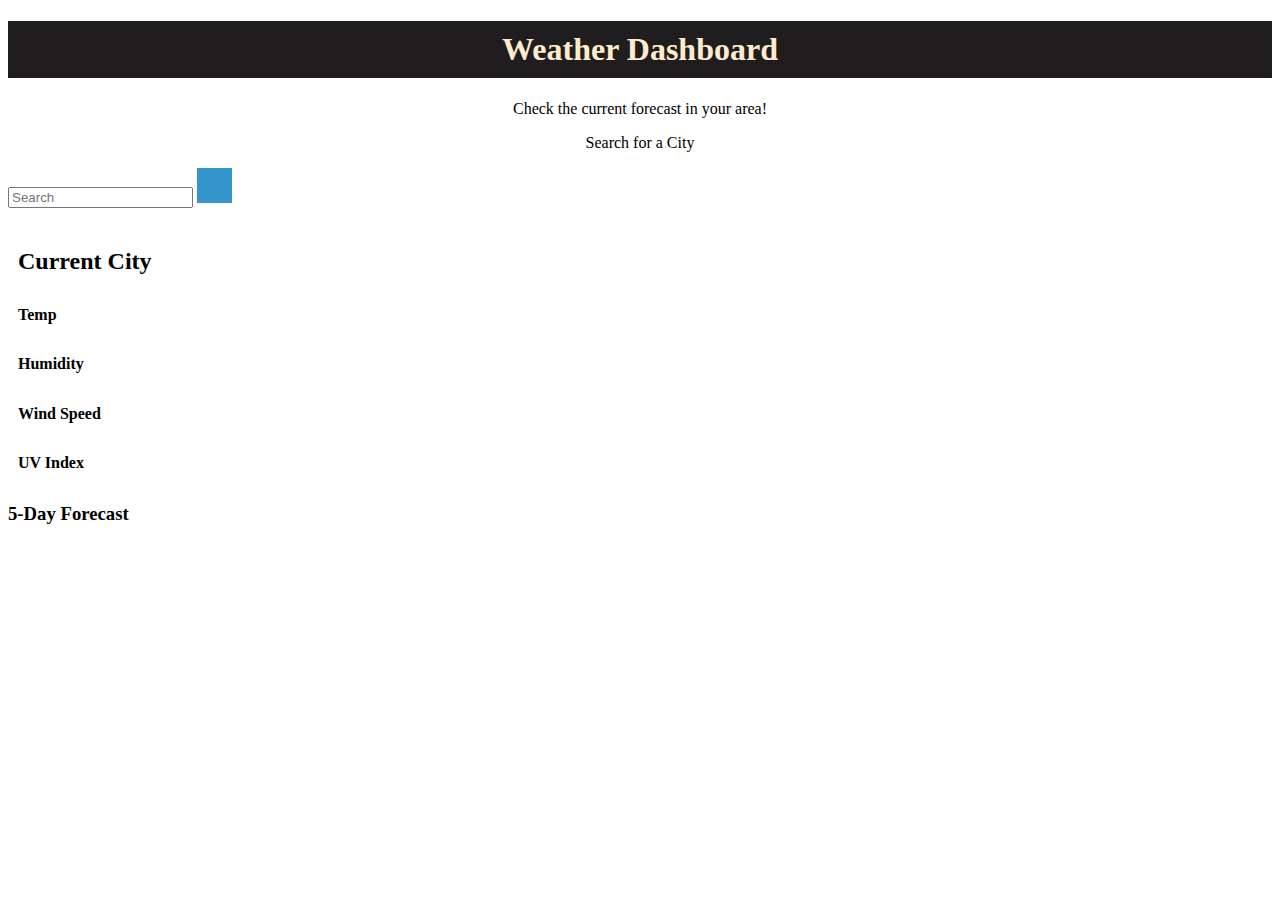
==== index.html @ e26d6aac "final html" ====
<!doctype html>
<html lang="en">
  <head>
    <!-- Required meta tags -->
    <meta charset="utf-8">
    <meta name="viewport" content="width=device-width, initial-scale=1, shrink-to-fit=no">

    <!-- Bootstrap CSS -->
    <link rel="stylesheet" href="https://cdn.jsdelivr.net/npm/bootstrap@4.6.0/dist/css/bootstrap.min.css" integrity="sha384-B0vP5xmATw1+K9KRQjQERJvTumQW0nPEzvF6L/Z6nronJ3oUOFUFpCjEUQouq2+l" crossorigin="anonymous">

    <link
      rel="stylesheet"
      href="https://use.fontawesome.com/releases/v5.8.1/css/all.css"
      integrity="sha384-50oBUHEmvpQ+1lW4y57PTFmhCaXp0ML5d60M1M7uH2+nqUivzIebhndOJK28anvf"
      crossorigin="anonymous"
    />

    <link rel="stylesheet" href="Assets/style.css">

    <title>Hello, world!</title>
  </head>
  <body>
    <h1>Weather Dashboard</h1>
          <p>Check the current forecast in your area!</p>
    <section class ="container-fluid">
        <div class ="row">
            <div class = "col-md-5 col-lg-4">
                <div class = "jumbotron">
                <p>Search for a City</p>
                <form class="form-inline ">
                    <input class="form-control mr-sm-2" type="search" placeholder="Search" aria-label="Search">
                    <button type="button" class="btn btn-info"> <i class="fas fa-search"></i></button>
                  </form>
                  
                </div>
            </div>
            <div class ="col-md-7 col-lg-8">
                 <div class="row">
                    <div class="col-md-12">
                        <div class ="card">
                            <h2>Current City</h2>
                            <h4>Temp</h4>
                            <h4>Humidity</h4>
                            <h4>Wind Speed</h4>
                            <h4>UV Index</h4>
                        </div>
                    </div>
                </div>
                <div class="row">
                    <div class="col-sm-12">
                        <h3>5-Day Forecast</h3>
                    </div>
                </div>
                <div class="row">
                    
                    <div class="col-md-2 five-day">
                        <div class ="card">
                            
                        </div>
                    </div>
                    <div class="col-md-2 five-day">
                        <div class ="card">
                            
                        </div>
                    </div>
                    <div class="col-md-2 five-day">
                        <div class ="card">
                            
                        </div>
                    </div>
                    <div class="col-md-2 five-day">
                        <div class ="card">
                            
                        </div>
                    </div>
                    <div class="col-md-2 five-day">
                        <div class ="card">
                            
                        </div>
                    </div>
                </div>
            </div>
            
            
        </div>
    </section> 
    
        
      
   
               
        

        
        

        

    <!-- Optional JavaScript; choose one of the two! -->

    <!-- Option 1: jQuery and Bootstrap Bundle (includes Popper) -->
    <script src="https://code.jquery.com/jquery-3.5.1.slim.min.js" integrity="sha384-DfXdz2htPH0lsSSs5nCTpuj/zy4C+OGpamoFVy38MVBnE+IbbVYUew+OrCXaRkfj" crossorigin="anonymous"></script>
    <script src="https://cdn.jsdelivr.net/npm/bootstrap@4.6.0/dist/js/bootstrap.bundle.min.js" integrity="sha384-Piv4xVNRyMGpqkS2by6br4gNJ7DXjqk09RmUpJ8jgGtD7zP9yug3goQfGII0yAns" crossorigin="anonymous"></script>

    <!-- Option 2: Separate Popper and Bootstrap JS -->
    <!--
    <script src="https://code.jquery.com/jquery-3.5.1.slim.min.js" integrity="sha384-DfXdz2htPH0lsSSs5nCTpuj/zy4C+OGpamoFVy38MVBnE+IbbVYUew+OrCXaRkfj" crossorigin="anonymous"></script>
    <script src="https://cdn.jsdelivr.net/npm/popper.js@1.16.1/dist/umd/popper.min.js" integrity="sha384-9/reFTGAW83EW2RDu2S0VKaIzap3H66lZH81PoYlFhbGU+6BZp6G7niu735Sk7lN" crossorigin="anonymous"></script>
    <script src="https://cdn.jsdelivr.net/npm/bootstrap@4.6.0/dist/js/bootstrap.min.js" integrity="sha384-+YQ4JLhjyBLPDQt//I+STsc9iw4uQqACwlvpslubQzn4u2UU2UFM80nGisd026JF" crossorigin="anonymous"></script>
    -->
  </body>
</html>
---- Assets/style.css ----
h1 {
    text-align: center;
    /* margin-top: 20px; */
    background-color: rgb(31, 29, 29);
    color: blanchedalmond;
    padding: 10px;

} 

p {
    text-align: center;
    font-size: 16px;
}

form{
    justify-content: center;

}

button {
    width: 35px;
    height: 35px;
    background-color: rgb(53, 150, 206);
    color: white;
    border: none;
}

i {
    position: relative;
    right: 2px;
}


.card {

    padding-left: 10px;
    padding-top: 20px;

}

.five-day{
    margin-left: 15px;
    padding: 0;
}

h3 {
    margin-top: 5px;
}
h2 {
    padding-bottom: 10px;
}

h4 {
    padding-bottom: 10px;
}
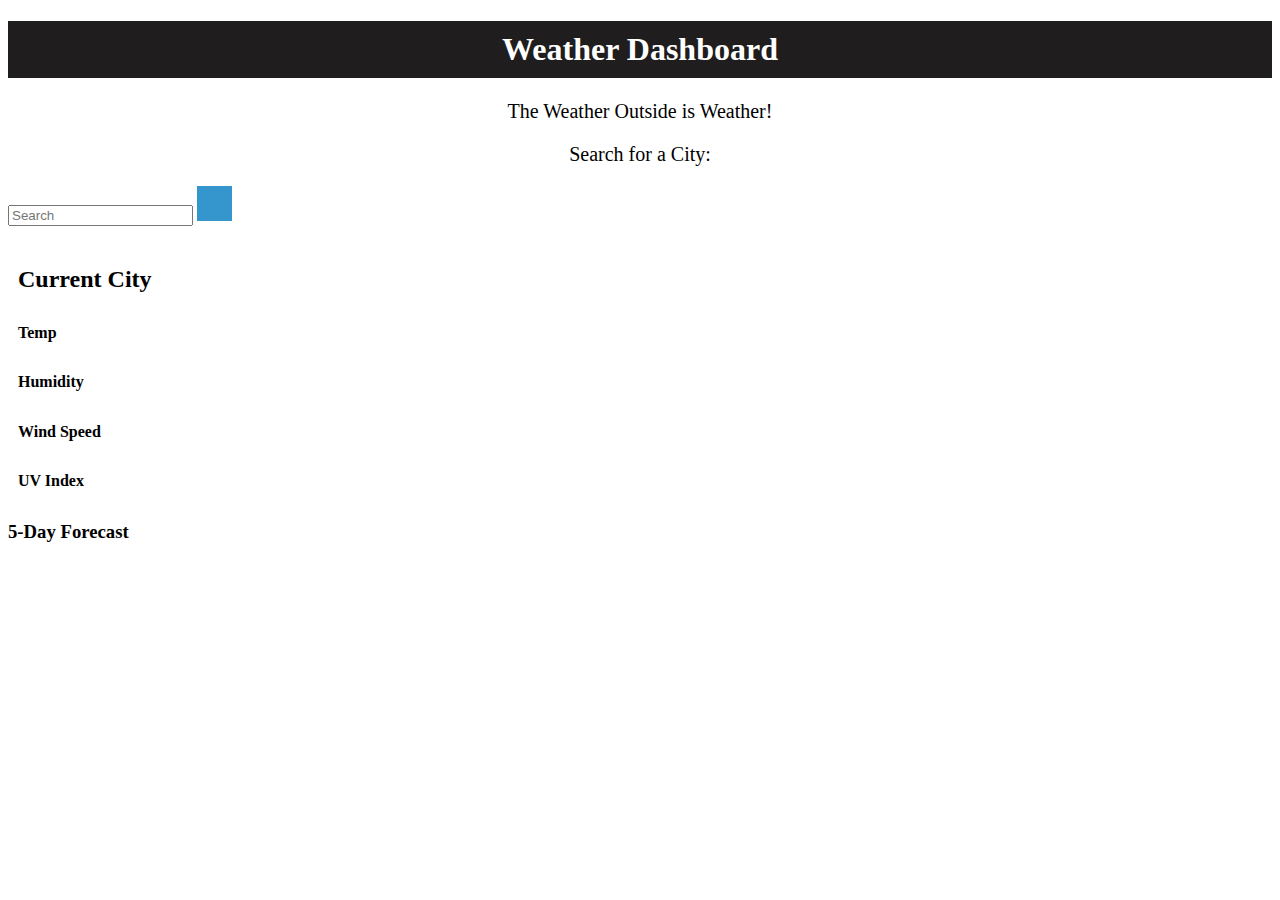
==== commit 3c54402a: "updating html" ====
--- a/index.html
+++ b/index.html
@@ -17,16 +17,16 @@
 
     <link rel="stylesheet" href="Assets/style.css">
 
-    <title>Hello, world!</title>
+    <title>The Weather Outside is Weather</title>
   </head>
   <body>
     <h1>Weather Dashboard</h1>
-          <p>Check the current forecast in your area!</p>
+          <p>The Weather Outside is Weather!</p>
     <section class ="container-fluid">
         <div class ="row">
             <div class = "col-md-5 col-lg-4">
                 <div class = "jumbotron">
-                <p>Search for a City</p>
+                <p>Search for a City:</p>
                 <form class="form-inline ">
                     <input class="form-control mr-sm-2" type="search" placeholder="Search" aria-label="Search">
                     <button type="button" class="btn btn-info"> <i class="fas fa-search"></i></button>
--- a/Assets/style.css
+++ b/Assets/style.css
@@ -5,20 +5,21 @@
     text-align: center;
     /* margin-top: 20px; */
     background-color: rgb(31, 29, 29);
-    color: blanchedalmond;
+    color: white;
     padding: 10px;
 
 } 
 
 p {
     text-align: center;
-    font-size: 16px;
+    font-size: 20px;
 }
 
 form{
     justify-content: center;
 
 }
+
 
 button {
     width: 35px;
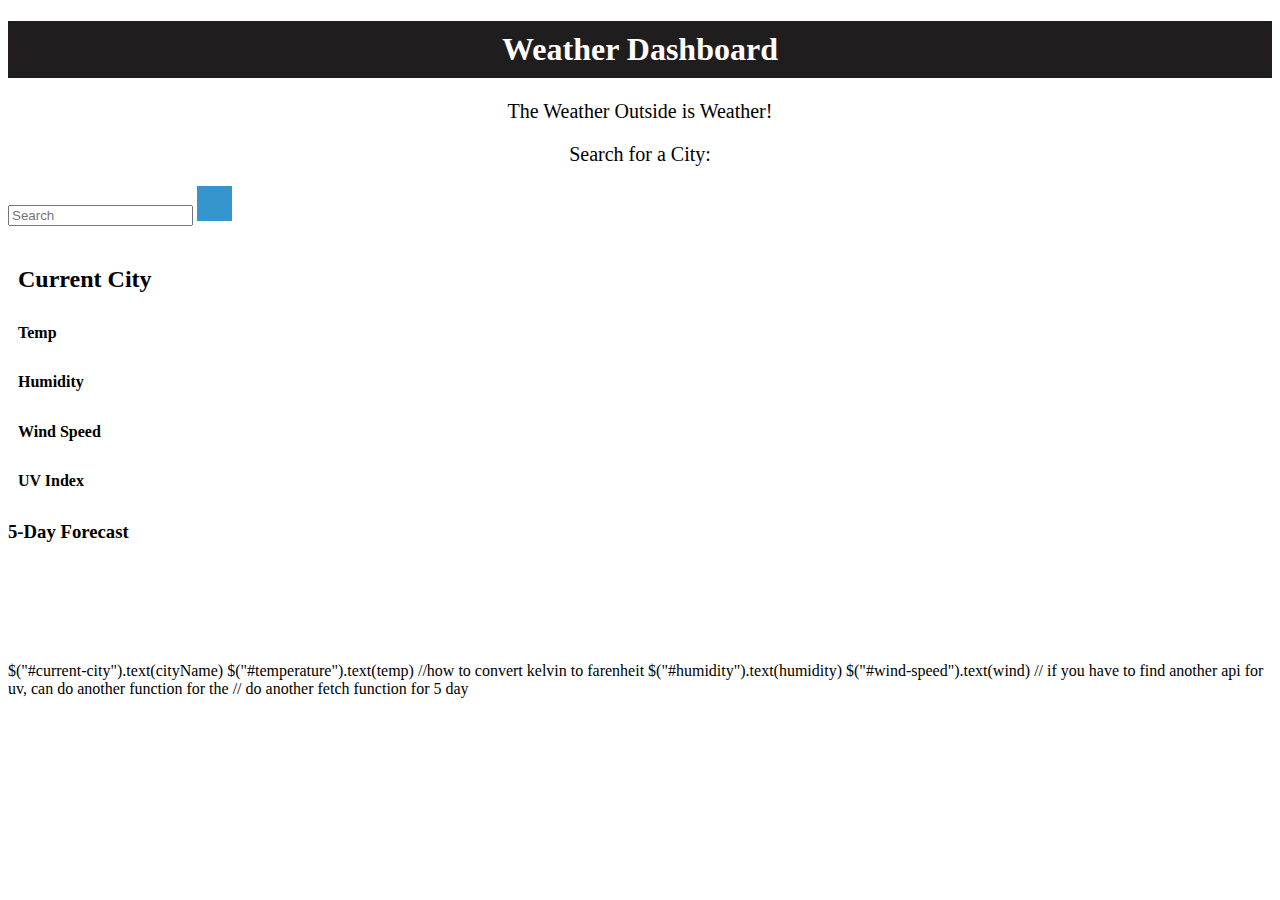
==== commit 1f2a47dd: "updating js" ====
--- a/index.html
+++ b/index.html
@@ -87,9 +87,14 @@
     
         
       
-   
+    $("#current-city").text(cityName)
+    $("#temperature").text(temp)
+    //how to convert kelvin to farenheit
+    $("#humidity").text(humidity)
+    $("#wind-speed").text(wind)
                
-        
+    // if you have to find another api for uv, can do another function for the
+    // do another fetch function for 5 day
 
         
         
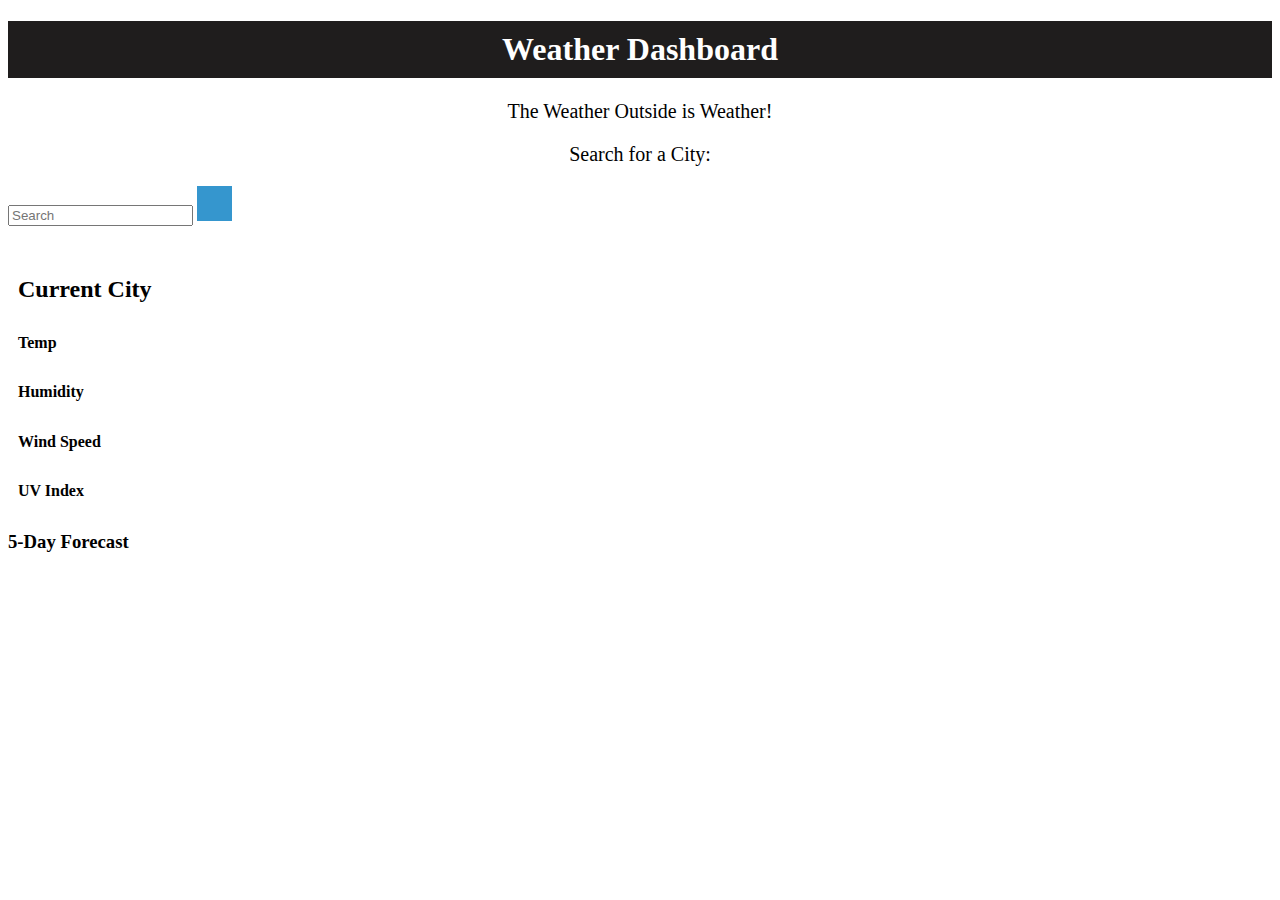
==== commit edbfcbb0: "updated api" ====
--- a/index.html
+++ b/index.html
@@ -87,14 +87,14 @@
     
         
       
-    $("#current-city").text(cityName)
+    <!-- $("#current-city").text(cityName)
     $("#temperature").text(temp)
-    //how to convert kelvin to farenheit
+    how to convert kelvin to farenheit
     $("#humidity").text(humidity)
     $("#wind-speed").text(wind)
                
-    // if you have to find another api for uv, can do another function for the
-    // do another fetch function for 5 day
+    if you have to find another api for uv, can do another function for the
+    do another fetch function for 5 day -->
 
         
         
--- a/Assets/style.css
+++ b/Assets/style.css
@@ -17,6 +17,7 @@
 
 form{
     justify-content: center;
+    margin-bottom: 10px;
 
 }
 
@@ -42,9 +43,19 @@
 
 }
 
-.five-day{
-    margin-left: 15px;
-    padding: 0;
+#forecast-cards {
+    display: flex;
+    flex-direction: row;
+    justify-content: center/space-between;
+}
+
+ul {
+    list-style-type: none;
+}
+li {
+    border-bottom: 1px solid lightgray; 
+    text-align: left;
+    padding-left: 10px;
 }
 
 h3 {
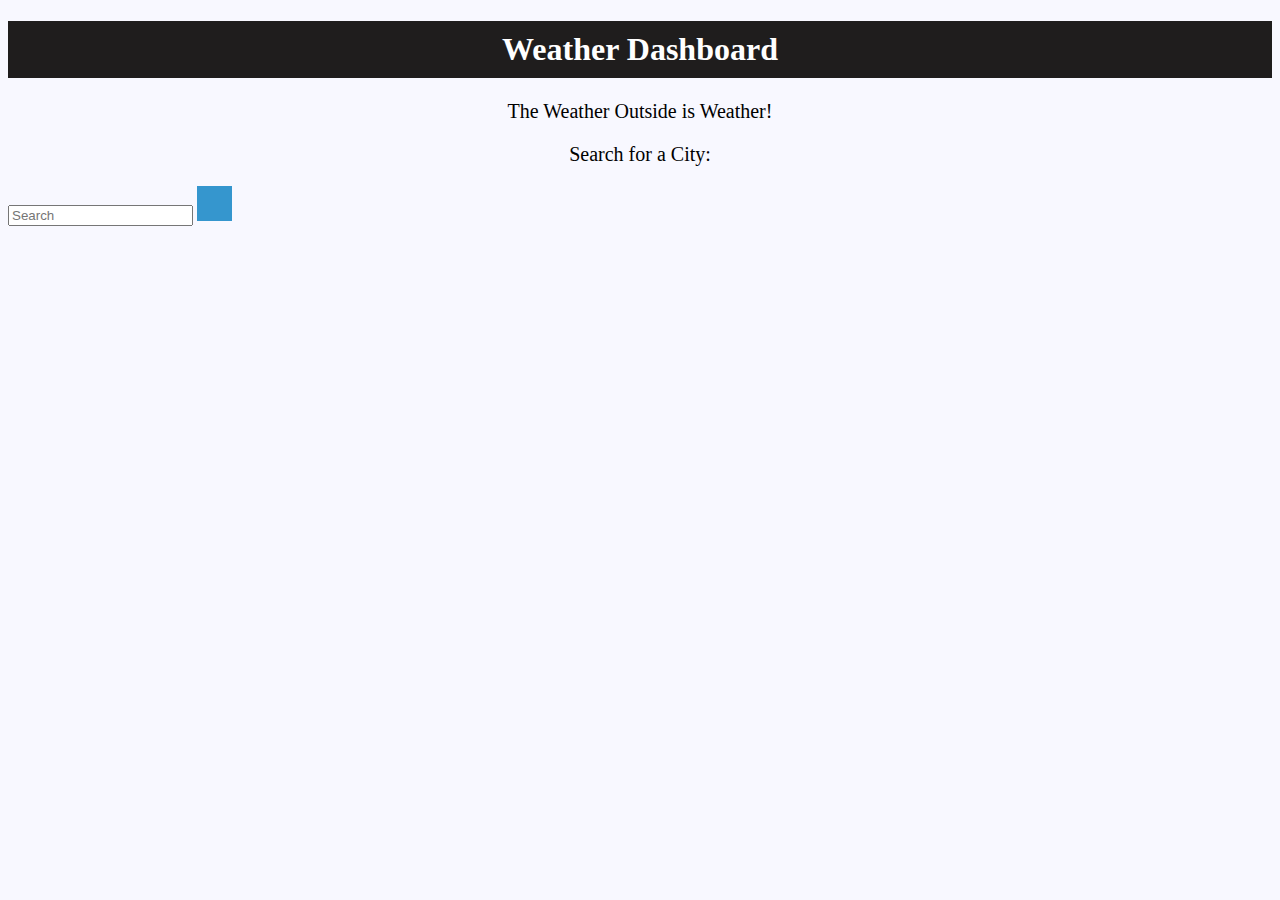
==== commit c4274c02: "final updates to readme and style" ====
--- a/index.html
+++ b/index.html
@@ -24,59 +24,84 @@
           <p>The Weather Outside is Weather!</p>
     <section class ="container-fluid">
         <div class ="row">
-            <div class = "col-md-5 col-lg-4">
+            <div class = "col-md-3">
                 <div class = "jumbotron">
                 <p>Search for a City:</p>
                 <form class="form-inline ">
-                    <input class="form-control mr-sm-2" type="search" placeholder="Search" aria-label="Search">
-                    <button type="button" class="btn btn-info"> <i class="fas fa-search"></i></button>
+                    <input class="form-control mr-sm-2" type="search" placeholder="Search" aria-label="Search" id="user-input">
+                    <button type="button" class="btn btn-info" id="search-button"> <i class="fas fa-search"></i></button>
                   </form>
                   
+                <div>
+                    <ul id="city-list" class="list-group"></ul>
                 </div>
+            </div> 
             </div>
-            <div class ="col-md-7 col-lg-8">
-                 <div class="row">
-                    <div class="col-md-12">
+            <div class ="col-md-7 col-lg-8" id="main-weather" style="display: none;">
+                  <div class="row"> 
+                    <div id= "current-forecast" class="col-md-12">
                         <div class ="card">
-                            <h2>Current City</h2>
-                            <h4>Temp</h4>
-                            <h4>Humidity</h4>
-                            <h4>Wind Speed</h4>
-                            <h4>UV Index</h4>
+                            <h2 id="current-city" id="current-date">Current City</h2>
+                            <h3 class="date"> <span id="current-date"></span></h3>
+                            <h4 class="img"> <img id="current-img" src=""></h4>
+                            <h4>Current temperature:<span  id="temperature"></span> </h4>
+                            <h4>Humidity: <span  id="humidity"></span></h4>
+                            <h4>Wind Speed: <span id="wind-speed"></span></h4>
+                            <h4>UV Index: <span id="uv-index"></span></h4>
                         </div>
                     </div>
-                </div>
+                 </div> 
                 <div class="row">
-                    <div class="col-sm-12">
-                        <h3>5-Day Forecast</h3>
-                    </div>
-                </div>
-                <div class="row">
-                    
-                    <div class="col-md-2 five-day">
-                        <div class ="card">
-                            
+                    <div id="forecast-weather" class="col-md-10">
+                        <h4 style="color: black;">5-Day Forecast:</h4>
+                        <div id="forecast-cards">
+                            <div class="card-forecast">
+                                <div id="forecast1" class="card-body">
+                                    <span class="card-title" id='forecast-date1'>
+                                    </span>
+                                    <p><img id="icon1" src=""></p>
+                                    <p class="card-text" id="forecast-temp1"></p>
+                                    <p class="card-text" id="forecast-humidity1"></p>
+                                </div>
+                            </div>
+                            <div class="card-forecast">
+                                <div id="forecast2" class="card-body">
+                                    <span id='forecast-date2'>
+                                    </span>
+                                    <p> <img id="icon2" src=""></p>
+                                    <p class="card-text" id="forecast-temp2"></p>
+                                    <p class="card-text" id="forecast-humidity2"></p>
+                                </div>
+                            </div>
+                            <div class="card-forecast">
+                                <div id="forecast3" class="card-body">
+                                    <span id='forecast-date3'>
+                                    </span>
+                                    <p><img id="icon3" src=""></p>
+                                    <p class="card-text" id="forecast-temp3"></p>
+                                    <p class="card-text" id="forecast-humidity3"></p>
+                                </div>
+                            </div>
+                            <div class="card-forecast">
+                                <div id="forecast4" class="card-body">
+                                    <span id='forecast-date4'>
+                                    </span>
+                                    <p> <img id="icon4" src=""></p>
+                                    <p class="card-text" id="forecast-temp4"></p>
+                                    <p class="card-text" id="forecast-humidity4"></p>
+                                </div>
+                            </div>
+                            <div class="card-forecast">
+                                <div id="forecast5" class="card-body">
+                                    <span id='forecast-date5'>
+                                    </span>
+                                    <p> <img id="icon5" src=""></p>
+                                    <p class="card-text" id="forecast-temp5"></p>
+                                    <p class="card-text" id="forecast-humidity5"></p>
+                                </div>
+                            </div>
                         </div>
                     </div>
-                    <div class="col-md-2 five-day">
-                        <div class ="card">
-                            
-                        </div>
-                    </div>
-                    <div class="col-md-2 five-day">
-                        <div class ="card">
-                            
-                        </div>
-                    </div>
-                    <div class="col-md-2 five-day">
-                        <div class ="card">
-                            
-                        </div>
-                    </div>
-                    <div class="col-md-2 five-day">
-                        <div class ="card">
-                            
-                        </div>
                     </div>
                 </div>
             </div>
@@ -87,25 +112,22 @@
     
         
       
-    <!-- $("#current-city").text(cityName)
-    $("#temperature").text(temp)
-    how to convert kelvin to farenheit
-    $("#humidity").text(humidity)
-    $("#wind-speed").text(wind)
+   
                
-    if you have to find another api for uv, can do another function for the
-    do another fetch function for 5 day -->
+        
 
         
         
 
-        
 
-    <!-- Optional JavaScript; choose one of the two! -->
+    <!-- Optional JavaScript; choose one of the two!
 
     <!-- Option 1: jQuery and Bootstrap Bundle (includes Popper) -->
     <script src="https://code.jquery.com/jquery-3.5.1.slim.min.js" integrity="sha384-DfXdz2htPH0lsSSs5nCTpuj/zy4C+OGpamoFVy38MVBnE+IbbVYUew+OrCXaRkfj" crossorigin="anonymous"></script>
     <script src="https://cdn.jsdelivr.net/npm/bootstrap@4.6.0/dist/js/bootstrap.bundle.min.js" integrity="sha384-Piv4xVNRyMGpqkS2by6br4gNJ7DXjqk09RmUpJ8jgGtD7zP9yug3goQfGII0yAns" crossorigin="anonymous"></script>
+    <script src="https://cdnjs.cloudflare.com/ajax/libs/moment.js/2.24.0/moment.min.js"></script>
+    <script src="Assets/script.js"></script>  
+    
 
     <!-- Option 2: Separate Popper and Bootstrap JS -->
     <!--
--- a/Assets/style.css
+++ b/Assets/style.css
@@ -1,9 +1,20 @@
+* {
+    box-sizing: border-box;
+    
+}
 
+body{
+    
+    background-color: #f8f8ff
 
+}
+
+#current-forecast{
+    background-color: #f8f8ff
+}
 
 h1 {
     text-align: center;
-    /* margin-top: 20px; */
     background-color: rgb(31, 29, 29);
     color: white;
     padding: 10px;
@@ -15,12 +26,12 @@
     font-size: 20px;
 }
 
+
 form{
     justify-content: center;
     margin-bottom: 10px;
 
 }
-
 
 button {
     width: 35px;
@@ -35,7 +46,9 @@
     right: 2px;
 }
 
-
+#forecast-weather {
+    color: white;
+}
 .card {
 
     padding-left: 10px;
@@ -44,9 +57,20 @@
 }
 
 #forecast-cards {
+    
     display: flex;
     flex-direction: row;
-    justify-content: center/space-between;
+    justify-content: center space-between;
+}
+
+.card-forecast{
+    margin-right:5px;
+    background-color: rgb(1, 115, 168);
+    border: 1px solid lightgray;
+}
+
+#uv-index {
+    color:white;
 }
 
 ul {
@@ -67,4 +91,5 @@
 
 h4 {
     padding-bottom: 10px;
+    
 }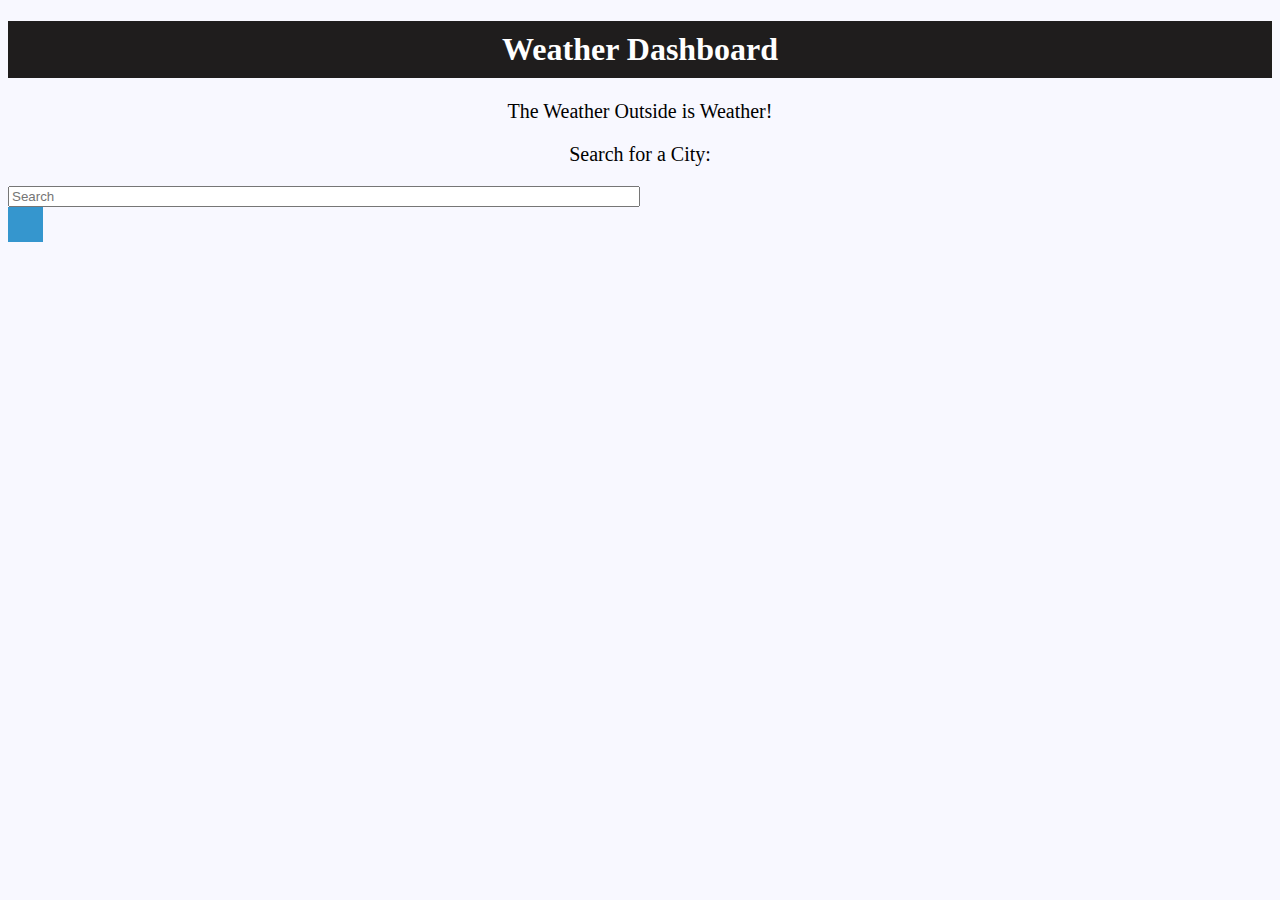
==== commit e5521fe0: "form issue" ====
--- a/index.html
+++ b/index.html
@@ -28,7 +28,7 @@
                 <div class = "jumbotron">
                 <p>Search for a City:</p>
                 <form class="form-inline ">
-                    <input class="form-control mr-sm-2" type="search" placeholder="Search" aria-label="Search" id="user-input">
+                    <input class="form-control" type="search" placeholder="Search" aria-label="Search" id="user-input">
                     <button type="button" class="btn btn-info" id="search-button"> <i class="fas fa-search"></i></button>
                   </form>
                   
@@ -120,7 +120,7 @@
         
 
 
-    <!-- Optional JavaScript; choose one of the two!
+    
 
     <!-- Option 1: jQuery and Bootstrap Bundle (includes Popper) -->
     <script src="https://code.jquery.com/jquery-3.5.1.slim.min.js" integrity="sha384-DfXdz2htPH0lsSSs5nCTpuj/zy4C+OGpamoFVy38MVBnE+IbbVYUew+OrCXaRkfj" crossorigin="anonymous"></script>
@@ -129,11 +129,6 @@
     <script src="Assets/script.js"></script>  
     
 
-    <!-- Option 2: Separate Popper and Bootstrap JS -->
-    <!--
-    <script src="https://code.jquery.com/jquery-3.5.1.slim.min.js" integrity="sha384-DfXdz2htPH0lsSSs5nCTpuj/zy4C+OGpamoFVy38MVBnE+IbbVYUew+OrCXaRkfj" crossorigin="anonymous"></script>
-    <script src="https://cdn.jsdelivr.net/npm/popper.js@1.16.1/dist/umd/popper.min.js" integrity="sha384-9/reFTGAW83EW2RDu2S0VKaIzap3H66lZH81PoYlFhbGU+6BZp6G7niu735Sk7lN" crossorigin="anonymous"></script>
-    <script src="https://cdn.jsdelivr.net/npm/bootstrap@4.6.0/dist/js/bootstrap.min.js" integrity="sha384-+YQ4JLhjyBLPDQt//I+STsc9iw4uQqACwlvpslubQzn4u2UU2UFM80nGisd026JF" crossorigin="anonymous"></script>
-    -->
+   
   </body>
 </html>--- a/Assets/style.css
+++ b/Assets/style.css
@@ -28,12 +28,18 @@
 
 
 form{
+
     justify-content: center;
     margin-bottom: 10px;
 
 }
 
-button {
+.form-control{
+    display: flex;
+
+}
+
+#search-button {
     width: 35px;
     height: 35px;
     background-color: rgb(53, 150, 206);
@@ -41,6 +47,9 @@
     border: none;
 }
 
+ul {
+    cursor: pointer;
+}
 i {
     position: relative;
     right: 2px;
@@ -90,6 +99,14 @@
 }
 
 h4 {
+
     padding-bottom: 10px;
     
-}+}
+
+@media (min-width: 768px){
+ .form-control {
+    width:50%; 
+    
+    }
+    }